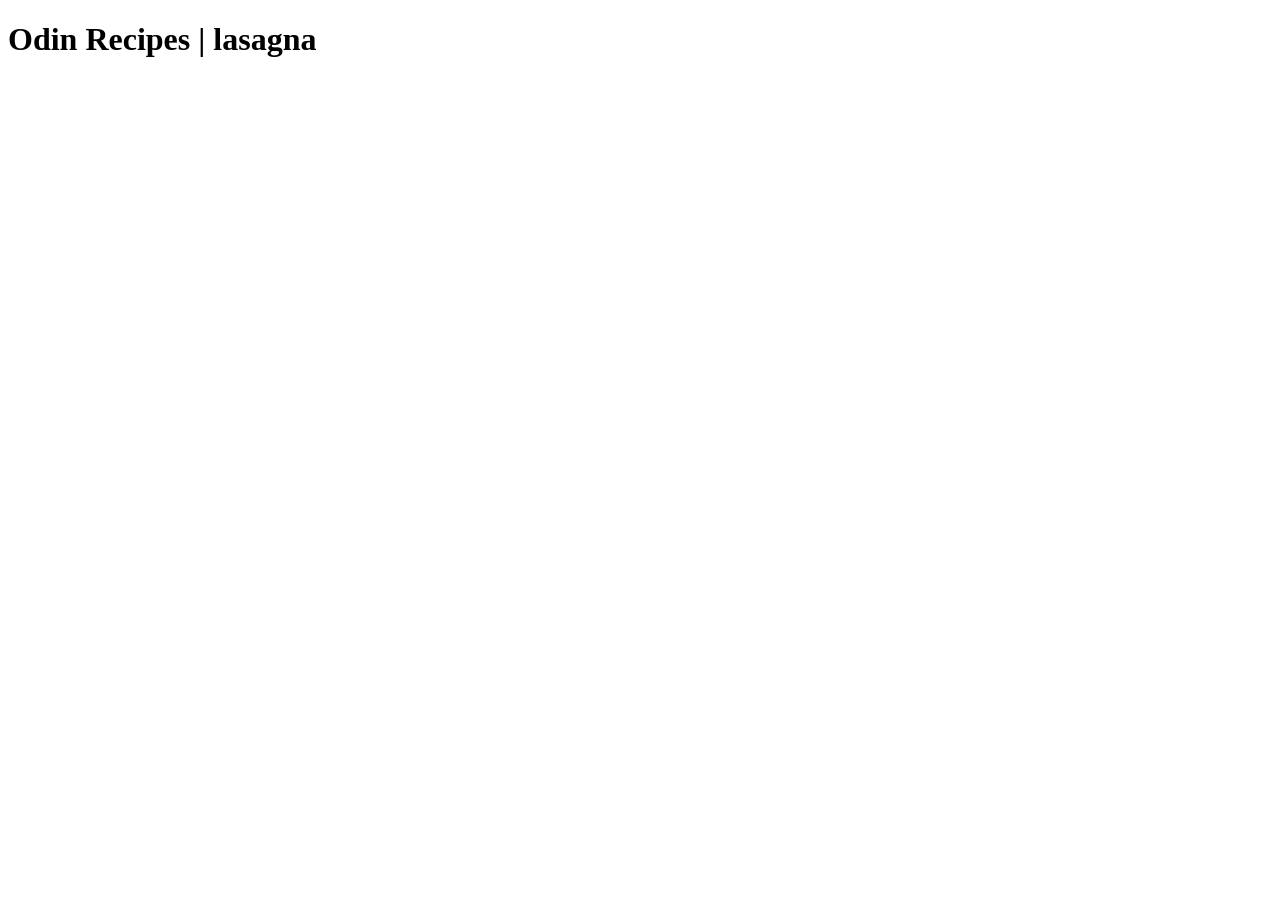
==== recipes/lasagna.html @ 18131016 "LASAGNA RECIPE ADDED lasagna recipe boiler plate code added" ====
<!DOCTYPE html>
<html lang="en">
    <head>
        <title>Odin Recipes | lasagna</title>
        <meta charset="UTF-8">
    </head>
    <body>
        <h1>Odin Recipes | lasagna</h1>
    </body>
</html>
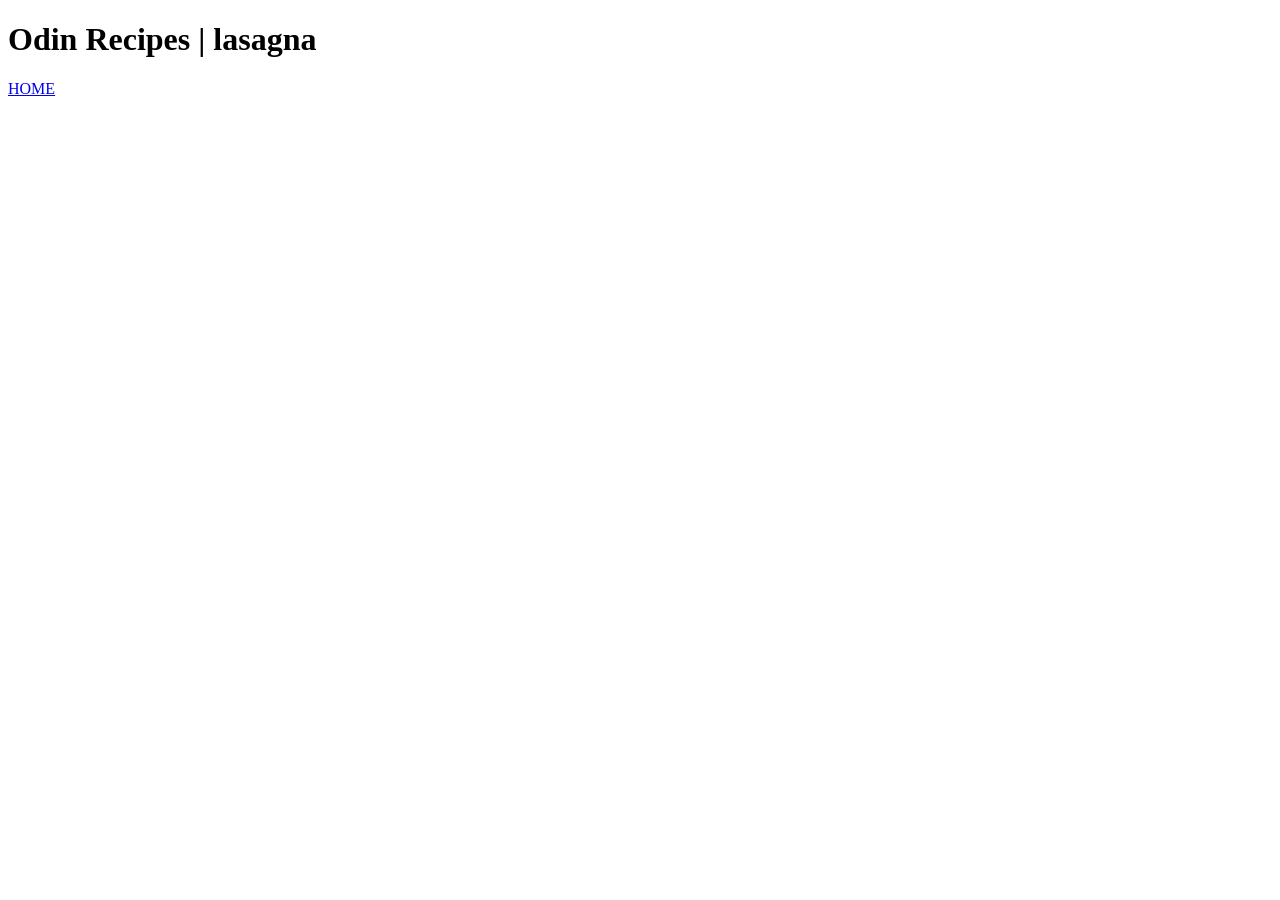
==== commit 367d347e: "HOME PAGE LINK ADDED IN RECIPE PAGES To return back to the home page of the website from the recipe " ====
--- a/recipes/lasagna.html
+++ b/recipes/lasagna.html
@@ -6,5 +6,6 @@
     </head>
     <body>
         <h1>Odin Recipes | lasagna</h1>
+        <a href="../index.html">HOME</a>
     </body>
 </html>
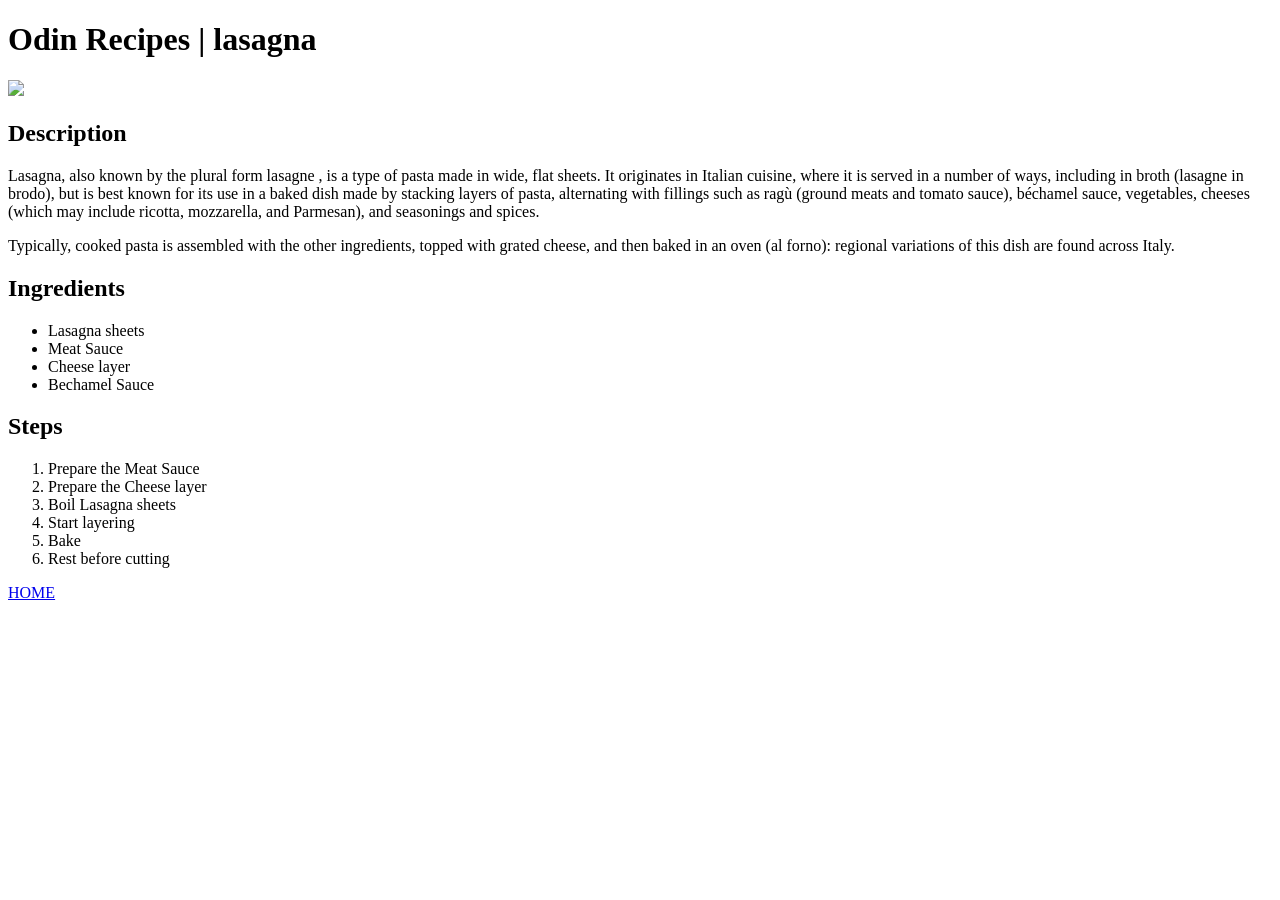
==== commit 4038c163: "Created the content of lasagna recipe" ====
--- a/recipes/lasagna.html
+++ b/recipes/lasagna.html
@@ -6,6 +6,37 @@
     </head>
     <body>
         <h1>Odin Recipes | lasagna</h1>
+        <img src="./assets/portion-ground-beef-lasagna-topped-260nw-2252388343.webp">
+        <br>
+        <h2>Description</h2>
+        <p>Lasagna, also known by the plural form lasagne
+            , is a type of pasta made in wide, flat sheets. 
+            It originates in Italian cuisine, where it is served
+             in a number of ways, including in broth (lasagne in brodo), 
+             but is best known for its use in a baked dish made by 
+             stacking layers of pasta, alternating with fillings such 
+             as ragù (ground meats and tomato sauce), béchamel sauce, 
+             vegetables, cheeses (which may include ricotta, mozzarella, 
+             and Parmesan), and seasonings and spices.</p>
+        <p>
+            Typically, cooked pasta is assembled with the other ingredients, topped with grated cheese, and then baked in an oven (al forno): regional variations of this dish are found across Italy.
+        </p>
+        <h2>Ingredients</h2>
+        <ul>
+            <li>Lasagna sheets</li>
+            <li>Meat Sauce</li>
+            <li>Cheese layer</li>
+            <li>Bechamel Sauce</li>
+        </ul>
+        <h2>Steps</h2>
+        <ol>
+            <li>Prepare the Meat Sauce</li>
+            <li>Prepare the Cheese layer</li>
+            <li>Boil Lasagna sheets</li>
+            <li>Start layering</li>
+            <li>Bake</li>
+            <li>Rest before cutting</li>
+        </ol>
         <a href="../index.html">HOME</a>
     </body>
 </html>
